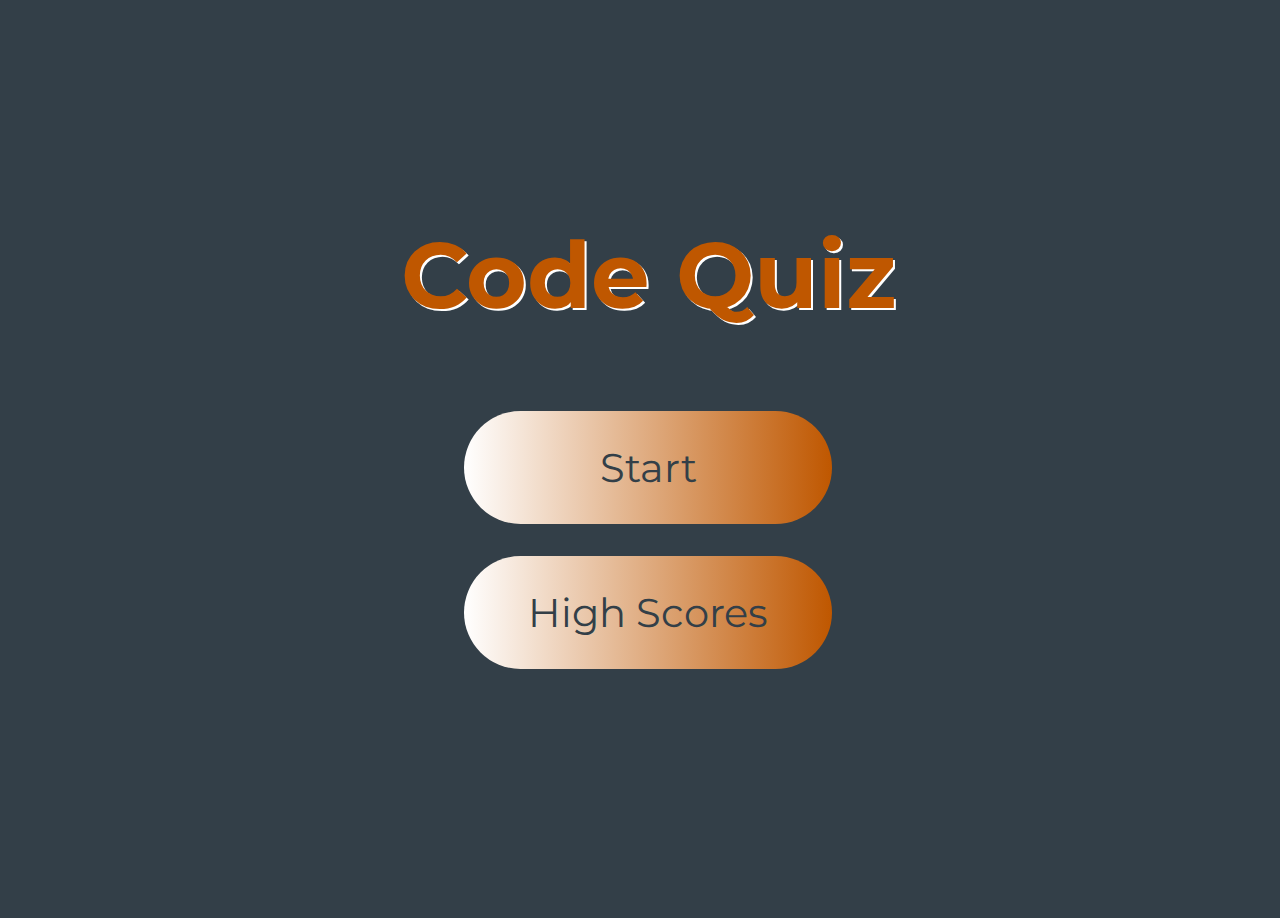
==== index.html @ 2b324e5f "styling" ====
<!DOCTYPE html>
<html lang="en">
  <head>
    <link rel="stylesheet" href="style.css">
    <meta charset="UTF-8" />
    <meta name="viewport" content="width=device-width, initial-scale=1.0" />
    <title>Code Quiz</title>
  </head>
  <body>
    <div class="container">
      <div id="home" class="flex-column flex-center">
        <h1>Code Quiz</h1>
        <a href="game.html" class="btn">Start</a>
        <a href="highscores.html" id="highscore-btn" class="btn">High Scores</a>
      </div>
    </div>
  </body>
 <script src="game.js"></script>
</html>
---- style.css ----
@import url('https://fonts.googleapis.com/css2?family=Montserrat:ital,wght@1,300&display=swap');

:root {
    background-color: rgb(51, 63, 72);
}

* {
    box-sizing: border-box;
    margin: 0;
    padding: 0;
    font-size: 62.5;
    font-family: 'Montserrat';
}

h1 {
    font-size: 5.8rem;
    color:rgb(191, 87, 0);
    margin-bottom: 5rem;
    text-shadow: 2px 2px white;
}

h2 {
    font-size: 4.5rem;
    margin-bottom: 3.8rem;
}

.container {
    width: 102vw;
    height: 102vh;
    display: flex;
    justify-content: center;
    align-items: center;
    max-width: 81rem;
    margin 0 auto;
    padding: 2.3rem;
}

.flex-column {
    display: flex;
    flex-direction: column;

}

.flex-center {
justify-content:center;
align-items: center;
}

.justify-center {
    justify-content: center;
}

.text-center {
    justify-content: center;
}

.hidden {
    display: none;
}

.btn {
    font-size: 2.5rem;
    padding: 2rem 0;
    width: 23rem;
    text-align: center;
    margin-bottom: 2rem;
    text-decoration: none;
    color: rgb(51, 63, 72);
    background: linear-gradient(90deg, rgb(255, 255, 255) 0%, rgb(191, 87, 0) 100%);
    border-radius: 60px;
}

.btn:hover {
    box-shadow: 0 0.4rem 1.4rem 0 rgb(191, 87, 0);
    transition: transform 150ms;
    transform: scale(1.07);
}

.btn[disabled]:hover {
    cursor: not-allowed;
    box-shadow: none;
    transform: none;
}
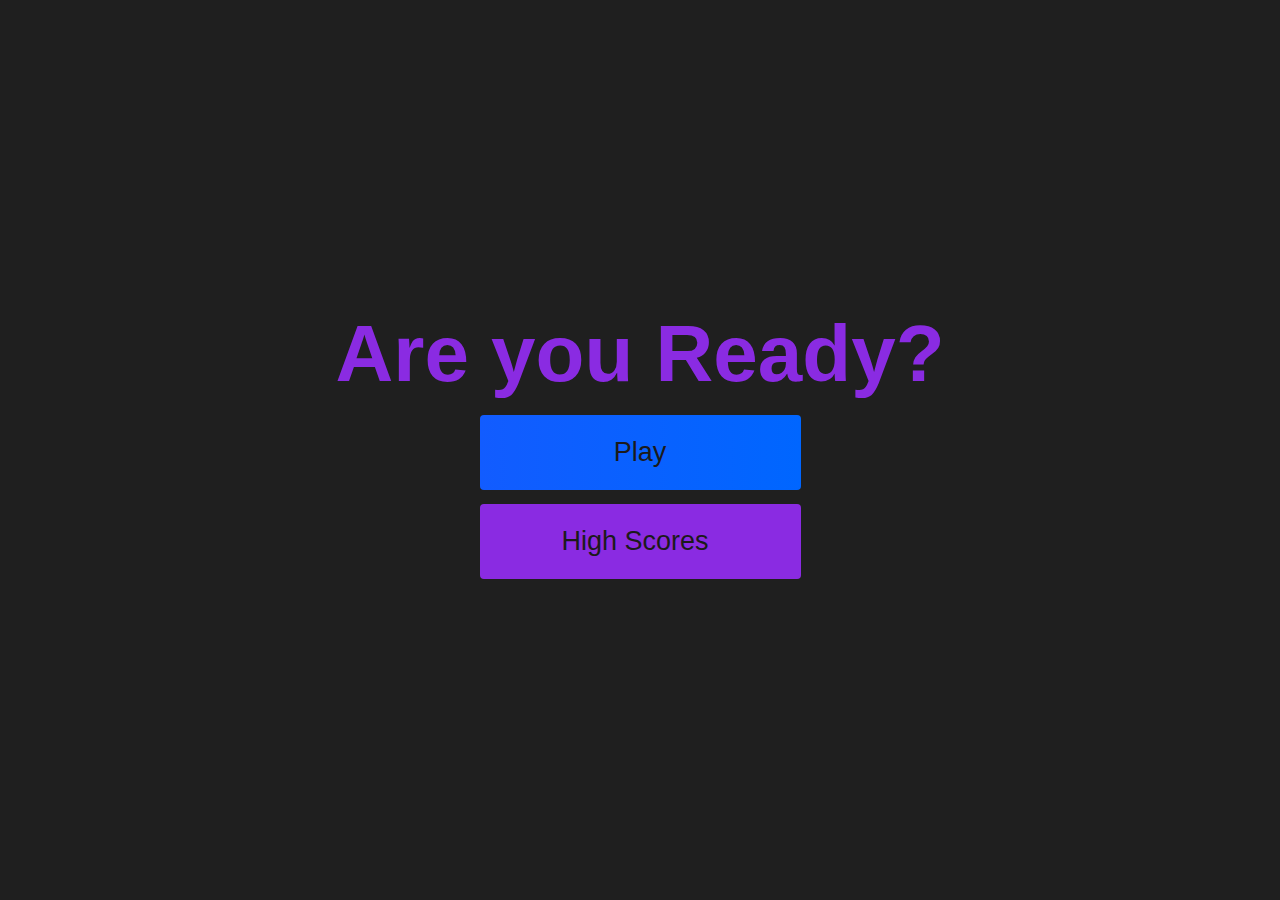
==== commit 2ddc4cac: "got it working and added highscores" ====
--- a/index.html
+++ b/index.html
@@ -1,19 +1,18 @@
 <!DOCTYPE html>
 <html lang="en">
-  <head>
+<head>
+    <meta charset="UTF-8">
+    <meta name="viewport" content="width=device-width, initial-scale=1.0">
+    <title>Home page</title>
     <link rel="stylesheet" href="style.css">
-    <meta charset="UTF-8" />
-    <meta name="viewport" content="width=device-width, initial-scale=1.0" />
-    <title>Code Quiz</title>
-  </head>
-  <body>
+</head>
+<body>
     <div class="container">
-      <div id="home" class="flex-column flex-center">
-        <h1>Code Quiz</h1>
-        <a href="game.html" class="btn">Start</a>
-        <a href="highscores.html" id="highscore-btn" class="btn">High Scores</a>
-      </div>
+        <div id="home" class="flex-column flex-center">
+            <h1>Are you Ready?</h1>
+            <a href="/game.html" class="btn">Play</a>
+            <a href="/highscores.html" id="highscore-btn" class="btn">High Scores<i class="fas fa-crown"></i></a>
+        </div>
     </div>
-  </body>
- <script src="game.js"></script>
-</html>
+</body>
+</html>--- a/style.css
+++ b/style.css
@@ -1,49 +1,50 @@
-@import url('https://fonts.googleapis.com/css2?family=Montserrat:ital,wght@1,300&display=swap');
+@import url('https://fonts.googleapis.com/css2?family=Nova+Square&display=swap');
 
 :root {
-    background-color: rgb(51, 63, 72);
+    background-color: rgb(31, 31, 31)
 }
 
 * {
     box-sizing: border-box;
     margin: 0;
     padding: 0;
-    font-size: 62.5;
-    font-family: 'Montserrat';
+    font-size: 62.5%;
+    font-family:'Trebuchet MS', 'Lucida Sans Unicode', 'Lucida Grande', 'Lucida Sans', Arial, sans-serif
 }
 
 h1 {
-    font-size: 5.8rem;
-    color:rgb(191, 87, 0);
-    margin-bottom: 5rem;
-    text-shadow: 2px 2px white;
+    font-size: 80px;
+    color: rgb(138, 43, 226);
+    margin-bottom: 15px;
 }
 
+
+
 h2 {
-    font-size: 4.5rem;
-    margin-bottom: 3.8rem;
+    font-size: 4.8rem;
+    margin-bottom: 4.3rem;
+
 }
 
 .container {
-    width: 102vw;
-    height: 102vh;
+    width: 100vw;
+    height: 100vh;
     display: flex;
     justify-content: center;
     align-items: center;
     max-width: 81rem;
-    margin 0 auto;
+    margin: 0 auto;
     padding: 2.3rem;
 }
 
 .flex-column {
     display: flex;
     flex-direction: column;
-
 }
 
 .flex-center {
-justify-content:center;
-align-items: center;
+    justify-content: center;
+    align-items: center;
 }
 
 .justify-center {
@@ -51,7 +52,7 @@
 }
 
 .text-center {
-    justify-content: center;
+    text-align: center;
 }
 
 .hidden {
@@ -59,25 +60,83 @@
 }
 
 .btn {
-    font-size: 2.5rem;
-    padding: 2rem 0;
-    width: 23rem;
+    font-size: 2.7rem;
+    padding: 2.2rem 0;
+    width: 32.1rem;
     text-align: center;
-    margin-bottom: 2rem;
+    margin-bottom: 1.4rem;
     text-decoration: none;
-    color: rgb(51, 63, 72);
-    background: linear-gradient(90deg, rgb(255, 255, 255) 0%, rgb(191, 87, 0) 100%);
-    border-radius: 60px;
+    color: rgb(28, 26, 26);
+    background: linear-gradient(90deg, rgb(18, 92, 255) 0%, rgb(0, 102, 255) 100%);
+    border-radius: 4px;
 }
 
 .btn:hover {
-    box-shadow: 0 0.4rem 1.4rem 0 rgb(191, 87, 0);
+    cursor: pointer;
+    box-shadow: 0 0.4rem 1.4rem 0 rgba(8, 114, 244, 0.6);
     transition: transform 150ms;
-    transform: scale(1.07);
+    transform: scale(1.03);
 }
 
 .btn[disabled]:hover {
     cursor: not-allowed;
     box-shadow: none;
     transform: none;
+}
+
+#highscore-btn {
+    background: linear-gradient(90deg, rgb(138, 43, 226) 0%, rgb(138, 43, 226) 100%);
+}
+
+#highscore-btn:hover {
+    box-shadow: 0 0.4rem 1.4rem 0 rgba(149,52,226,0.5)
+}
+
+.fa-crown {
+    font-size: 2.5rem;
+    margin-left: 1rem;
+}
+
+/* End Page CSS */
+.end-form-container {
+    width: 100%;
+    display: flex;
+    flex-direction: column;
+    align-items: center;
+    max-width: 30rem;
+}
+
+input {
+    margin-bottom: 1rem;
+    width: 20rem;
+    padding: 1.5rem;
+    font-size: 1.8rem;
+    border: none;
+    box-shadow: 0 0.1rem 1.4rem 0 rgba(86, 185, 235, 0.5);
+}
+
+input::placeholder {
+    color: #aaa;
+}
+
+#username {
+    margin-bottom: 3rem;
+    width: 100%;
+    outline: none;
+}
+
+#end-text {
+    font-size: 2.4rem;
+    color: #fff;
+    text-align: center;
+}
+
+#saveScoreBtn {
+    border: none;
+}
+
+.fa-home {
+    margin-left: 1rem;
+    font-size: 2rem;
+    color: rgb(28, 26, 26)
 }